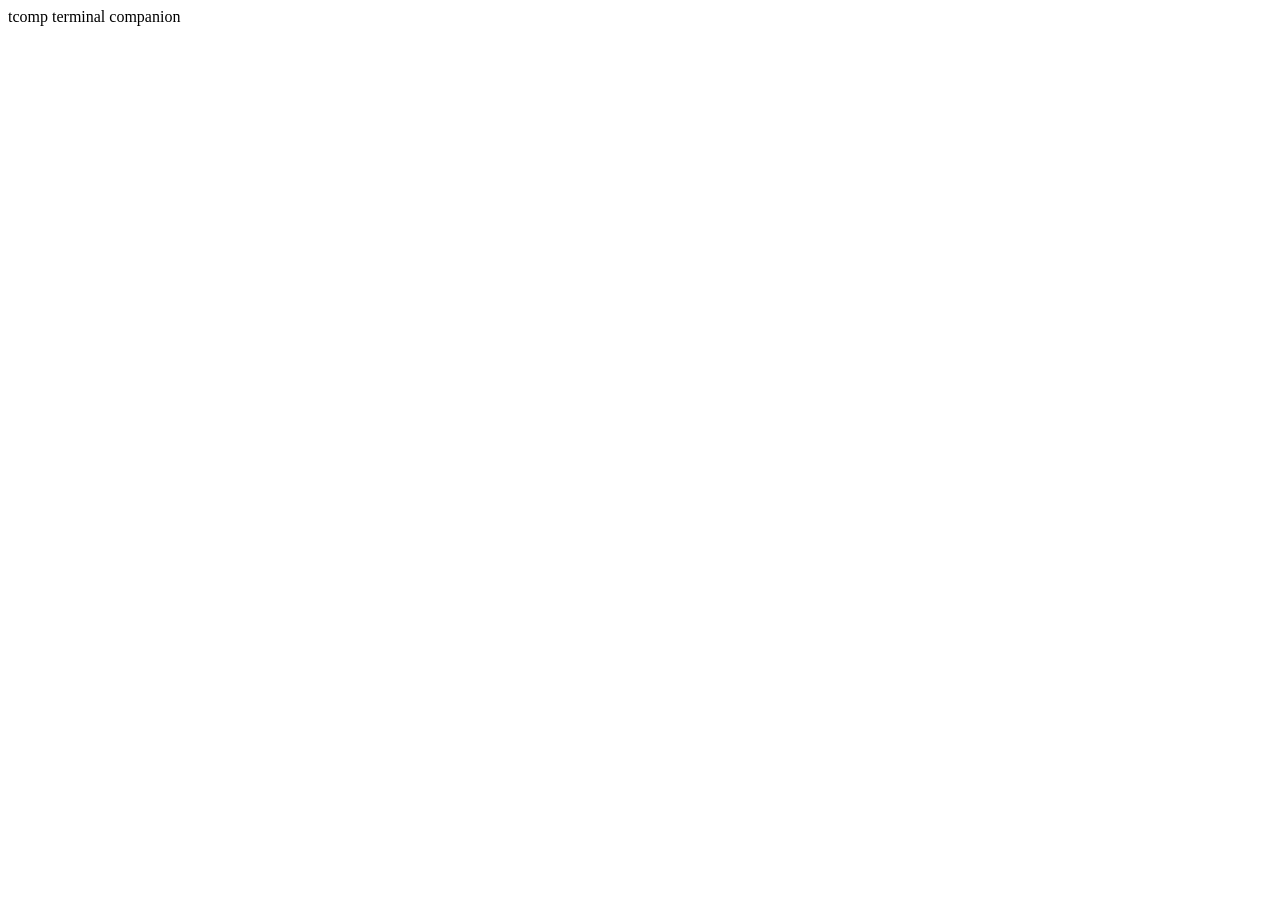
==== web/index.html @ 1911493f "feat(tcomp): read-only terminal broadcast over an outbound relay tcomp wraps a command in a pty and " ====
<!doctype html>
<html lang="en">
<head>
<meta charset="utf-8">
<meta name="viewport" content="width=device-width, initial-scale=1, viewport-fit=cover">
<title>tcomp</title>
<link rel="stylesheet" href="/static/app.css">
</head>
<body>
<header class="topbar">
  <div class="brand">tcomp <span>terminal companion</span></div>
  <div class="spacer"></div>
  <div class="count" id="count"></div>
</header>
<main id="grid" class="grid"></main>
<template id="empty">
  <div class="empty">
    <div>No sessions yet.</div>
    <code>tcomp --relay RELAY_URL -- claude</code>
  </div>
</template>
<script>
const grid = document.getElementById('grid');
const count = document.getElementById('count');
const emptyTpl = document.getElementById('empty');

function duration(seconds) {
  if (seconds == null) return '';
  const s = Math.max(0, Math.floor(seconds));
  if (s < 60) return s + 's';
  if (s < 3600) return Math.floor(s / 60) + 'm';
  const h = Math.floor(s / 3600);
  const m = Math.floor((s % 3600) / 60);
  return m ? `${h}h ${m}m` : `${h}h`;
}

function ago(unixSeconds) {
  return duration(Date.now() / 1000 - unixSeconds) + ' ago';
}

function label(session) {
  if (session.status === 'live') return 'live';
  if (session.status === 'ended') return 'finished';
  return 'disconnected';
}

function card(session) {
  const a = document.createElement('a');
  a.className = `window ${session.status}`;
  a.href = `/s/${session.id}`;

  const expiry = session.expires_in != null ? `expires in ${duration(session.expires_in)}` : '';
  const preview = session.preview || '';

  a.innerHTML = `
    <div class="titlebar">
      <div class="dots"><i class="dot a"></i><i class="dot b"></i><i class="dot c"></i></div>
      <div class="title"><b></b><em></em></div>
      <div class="badge ${session.status}"></div>
    </div>
    <pre class="preview"></pre>
    <div class="meta"><span></span><span class="spacer"></span><span></span></div>`;

  a.querySelector('.title b').textContent = session.name;
  a.querySelector('.title em').textContent = session.cmd;
  a.querySelector('.badge').textContent = label(session);
  a.querySelector('.preview').textContent = preview;
  const meta = a.querySelectorAll('.meta span');
  meta[0].textContent = `${session.cols}×${session.rows} · ${ago(session.updated_at)}`;
  meta[2].textContent = expiry;
  return a;
}

function render(sessions) {
  count.textContent = sessions.length
    ? `${sessions.filter(s => s.status === 'live').length} live · ${sessions.length} total`
    : '';
  grid.replaceChildren();
  if (!sessions.length) {
    grid.append(emptyTpl.content.cloneNode(true));
    return;
  }
  for (const session of sessions) grid.append(card(session));
}

async function poll() {
  try {
    const response = await fetch('/api/sessions', { cache: 'no-store' });
    if (response.ok) render(await response.json());
  } catch (_) {}
  setTimeout(poll, 2000);
}

poll();
</script>
</body>
</html>
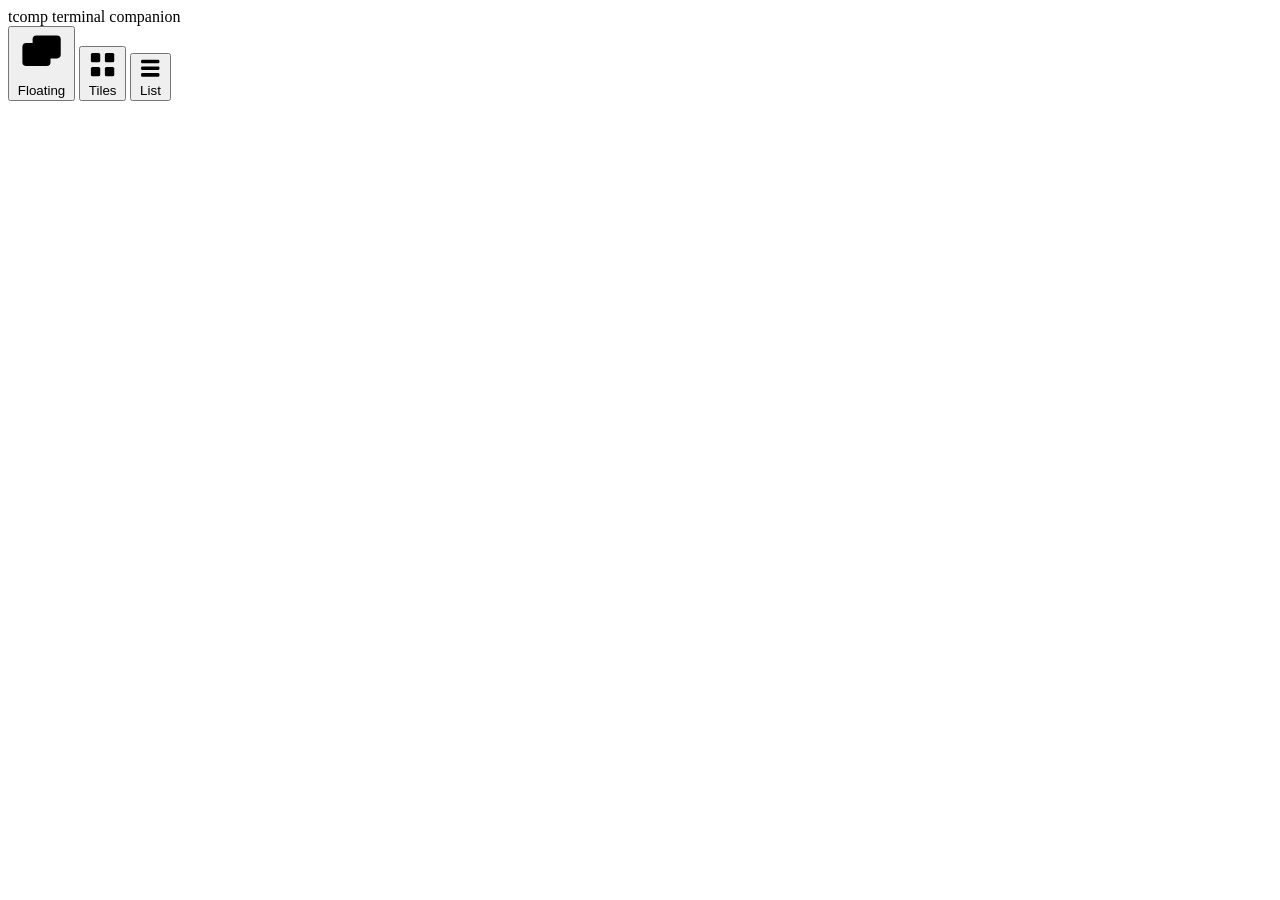
==== commit 0c95f75c: "feat(web): add terminal layout choices Co-Authored-By: Claude Code <noreply@anthropic.com>" ====
--- a/web/index.html
+++ b/web/index.html
@@ -6,23 +6,83 @@
 <title>tcomp</title>
 <link rel="stylesheet" href="/static/app.css">
 </head>
-<body>
+<body class="dashboard">
 <header class="topbar">
   <div class="brand">tcomp <span>terminal companion</span></div>
   <div class="spacer"></div>
   <div class="count" id="count"></div>
+  <div class="layout-switcher" role="group" aria-label="Terminal layout">
+    <button type="button" data-layout="floating" title="Floating windows" aria-label="Floating windows">
+      <svg viewBox="0 0 20 20" aria-hidden="true"><rect x="2.5" y="5.5" width="11" height="9" rx="1.5"></rect><rect x="6.5" y="2.5" width="11" height="9" rx="1.5"></rect></svg>
+      <span>Floating</span>
+    </button>
+    <button type="button" data-layout="tiles" title="Tiles" aria-label="Tiles">
+      <svg viewBox="0 0 20 20" aria-hidden="true"><rect x="2.5" y="2.5" width="6" height="6" rx="1"></rect><rect x="11.5" y="2.5" width="6" height="6" rx="1"></rect><rect x="2.5" y="11.5" width="6" height="6" rx="1"></rect><rect x="11.5" y="11.5" width="6" height="6" rx="1"></rect></svg>
+      <span>Tiles</span>
+    </button>
+    <button type="button" data-layout="list" title="List" aria-label="List">
+      <svg viewBox="0 0 20 20" aria-hidden="true"><rect x="2.5" y="3" width="15" height="3" rx="1"></rect><rect x="2.5" y="8.5" width="15" height="3" rx="1"></rect><rect x="2.5" y="14" width="15" height="3" rx="1"></rect></svg>
+      <span>List</span>
+    </button>
+  </div>
 </header>
-<main id="grid" class="grid"></main>
+<main id="grid" class="grid floating"></main>
 <template id="empty">
   <div class="empty">
-    <div>No sessions yet.</div>
-    <code>tcomp --relay RELAY_URL -- claude</code>
+    <div class="empty-icon">⌨</div>
+    <div class="empty-title">No sessions yet</div>
+    <div class="empty-hint">Start one from your terminal:</div>
+    <code>tcomp --relay <span id="relay-url"></span> -- bash</code>
   </div>
 </template>
 <script>
+const LAYOUT_KEY = 'tcomp.layout';
+const POSITIONS_KEY = 'tcomp.floating-positions';
+const layouts = new Set(['floating', 'tiles', 'list']);
 const grid = document.getElementById('grid');
 const count = document.getElementById('count');
 const emptyTpl = document.getElementById('empty');
+const layoutButtons = [...document.querySelectorAll('[data-layout]')];
+const relayUrl = location.origin;
+let layout = loadLayout();
+let positions = loadPositions();
+let topZ = Object.values(positions).reduce((z, position) =>
+  Math.max(z, Number.isFinite(position.z) ? position.z : 0), 0);
+let latestSessions = [];
+let drag = null;
+let positionSnapshot = '';
+
+function loadLayout() {
+  try {
+    const saved = localStorage.getItem(LAYOUT_KEY);
+    if (layouts.has(saved)) return saved;
+  } catch (_) {}
+  return 'floating';
+}
+
+function loadPositions() {
+  try {
+    const saved = JSON.parse(localStorage.getItem(POSITIONS_KEY) || '{}');
+    if (!saved || Array.isArray(saved) || typeof saved !== 'object') return {};
+    return Object.fromEntries(Object.entries(saved).filter(([, position]) =>
+      position && Number.isFinite(position.x) && Number.isFinite(position.y)));
+  } catch (_) {
+    return {};
+  }
+}
+
+function store(key, value) {
+  try {
+    localStorage.setItem(key, value);
+  } catch (_) {}
+}
+
+function storePositions() {
+  const next = JSON.stringify(positions);
+  if (next === positionSnapshot) return;
+  store(POSITIONS_KEY, next);
+  positionSnapshot = next;
+}
 
 function duration(seconds) {
   if (seconds == null) return '';
@@ -39,7 +99,7 @@
 }
 
 function label(session) {
-  if (session.status === 'live') return 'live';
+  if (session.status === 'live') return session.input ? 'interactive' : 'live';
   if (session.status === 'ended') return 'finished';
   return 'disconnected';
 }
@@ -48,9 +108,10 @@
   const a = document.createElement('a');
   a.className = `window ${session.status}`;
   a.href = `/s/${session.id}`;
+  a.dataset.sessionId = session.id;
+  a.draggable = false;
 
   const expiry = session.expires_in != null ? `expires in ${duration(session.expires_in)}` : '';
-  const preview = session.preview || '';
 
   a.innerHTML = `
     <div class="titlebar">
@@ -59,38 +120,180 @@
       <div class="badge ${session.status}"></div>
     </div>
     <pre class="preview"></pre>
-    <div class="meta"><span></span><span class="spacer"></span><span></span></div>`;
-
-  a.querySelector('.title b').textContent = session.name;
-  a.querySelector('.title em').textContent = session.cmd;
+    <div class="meta"><span class="dimensions"></span><span class="updated"></span><span class="expiry"></span></div>`;
+
+  a.querySelector('.title b').textContent = session.title || session.name;
+  a.querySelector('.title em').textContent = [session.cwd, session.cmd].filter(Boolean).join(' · ');
   a.querySelector('.badge').textContent = label(session);
-  a.querySelector('.preview').textContent = preview;
-  const meta = a.querySelectorAll('.meta span');
-  meta[0].textContent = `${session.cols}×${session.rows} · ${ago(session.updated_at)}`;
-  meta[2].textContent = expiry;
+  a.querySelector('.preview').textContent = session.preview || '';
+  a.querySelector('.dimensions').textContent = `${session.cols}×${session.rows}`
+    + (session.input ? ' · input' : '');
+  a.querySelector('.updated').textContent = ago(session.updated_at);
+  a.querySelector('.expiry').textContent = expiry;
+  makeDraggable(a, session.id);
   return a;
 }
 
+function clamp(value, min, max) {
+  return Math.min(Math.max(value, min), max);
+}
+
+function positionBounds(window) {
+  const inset = 12;
+  return {
+    minX: inset,
+    maxX: Math.max(inset, grid.clientWidth - window.offsetWidth - inset),
+    minY: inset,
+    maxY: Math.max(inset, grid.clientHeight - window.offsetHeight - inset),
+  };
+}
+
+function place(window, id) {
+  const bounds = positionBounds(window);
+  let position = positions[id];
+  if (!position) {
+    position = {
+      x: bounds.minX + Math.random() * (bounds.maxX - bounds.minX),
+      y: bounds.minY + Math.random() * (bounds.maxY - bounds.minY),
+      z: ++topZ,
+    };
+  }
+  position.x = Math.round(clamp(position.x, bounds.minX, bounds.maxX));
+  position.y = Math.round(clamp(position.y, bounds.minY, bounds.maxY));
+  if (!Number.isFinite(position.z)) position.z = ++topZ;
+  positions[id] = position;
+  window.style.left = `${position.x}px`;
+  window.style.top = `${position.y}px`;
+  window.style.zIndex = position.z;
+}
+
+function makeDraggable(window, id) {
+  const handle = window.querySelector('.titlebar');
+  let suppressClickUntil = 0;
+
+  handle.addEventListener('pointerdown', event => {
+    if (layout !== 'floating' || event.button !== 0 || drag) return;
+    event.preventDefault();
+    const position = positions[id];
+    if (!position) return;
+    drag = {
+      window,
+      id,
+      pointerId: event.pointerId,
+      clientX: event.clientX,
+      clientY: event.clientY,
+      x: position.x,
+      y: position.y,
+      moved: false,
+    };
+  });
+
+  handle.addEventListener('pointermove', event => {
+    if (!drag || drag.window !== window || drag.pointerId !== event.pointerId) return;
+    const dx = event.clientX - drag.clientX;
+    const dy = event.clientY - drag.clientY;
+    if (!drag.moved && Math.abs(dx) + Math.abs(dy) <= 4) return;
+    if (!drag.moved) {
+      drag.moved = true;
+      const position = positions[id];
+      position.z = ++topZ;
+      window.style.zIndex = position.z;
+      window.classList.add('dragging');
+      handle.setPointerCapture(event.pointerId);
+    }
+    const bounds = positionBounds(window);
+    const position = positions[id];
+    position.x = Math.round(clamp(drag.x + dx, bounds.minX, bounds.maxX));
+    position.y = Math.round(clamp(drag.y + dy, bounds.minY, bounds.maxY));
+    window.style.left = `${position.x}px`;
+    window.style.top = `${position.y}px`;
+  });
+
+  function finish(event) {
+    if (!drag || drag.window !== window || drag.pointerId !== event.pointerId) return;
+    if (drag.moved) suppressClickUntil = performance.now() + 300;
+    window.classList.remove('dragging');
+    drag = null;
+    storePositions();
+  }
+
+  handle.addEventListener('pointerup', finish);
+  handle.addEventListener('pointercancel', finish);
+  window.addEventListener('click', event => {
+    if (performance.now() < suppressClickUntil) event.preventDefault();
+  });
+  window.addEventListener('dragstart', event => event.preventDefault());
+}
+
+function syncLayout() {
+  grid.className = `grid ${layout}`;
+  for (const button of layoutButtons) {
+    button.setAttribute('aria-pressed', button.dataset.layout === layout ? 'true' : 'false');
+  }
+}
+
 function render(sessions) {
+  latestSessions = sessions;
   count.textContent = sessions.length
-    ? `${sessions.filter(s => s.status === 'live').length} live · ${sessions.length} total`
+    ? `${sessions.filter(session => session.status === 'live').length} live · ${sessions.length} total`
     : '';
+  syncLayout();
   grid.replaceChildren();
+
   if (!sessions.length) {
-    grid.append(emptyTpl.content.cloneNode(true));
+    const empty = emptyTpl.content.cloneNode(true);
+    empty.querySelector('#relay-url').textContent = relayUrl;
+    grid.append(empty);
+    storePositions();
     return;
   }
-  for (const session of sessions) grid.append(card(session));
-}
+
+  const windows = sessions.map(session => card(session));
+  grid.append(...windows);
+  if (layout === 'floating') {
+    requestAnimationFrame(() => {
+      windows.forEach(window => place(window, window.dataset.sessionId));
+      storePositions();
+    });
+  } else {
+    storePositions();
+  }
+}
+
+for (const button of layoutButtons) {
+  button.addEventListener('click', () => {
+    const next = button.dataset.layout;
+    if (!layouts.has(next) || next === layout) return;
+    layout = next;
+    store(LAYOUT_KEY, layout);
+    render(latestSessions);
+  });
+}
+
+let resizeTimer;
+addEventListener('resize', () => {
+  clearTimeout(resizeTimer);
+  resizeTimer = setTimeout(() => {
+    if (layout !== 'floating') return;
+    requestAnimationFrame(() => {
+      for (const window of grid.querySelectorAll('.window')) {
+        place(window, window.dataset.sessionId);
+      }
+      storePositions();
+    });
+  }, 100);
+});
 
 async function poll() {
   try {
     const response = await fetch('/api/sessions', { cache: 'no-store' });
-    if (response.ok) render(await response.json());
+    if (response.status === 401) return void location.reload();
+    if (response.ok && !drag) render(await response.json());
   } catch (_) {}
   setTimeout(poll, 2000);
 }
 
+syncLayout();
 poll();
 </script>
 </body>
